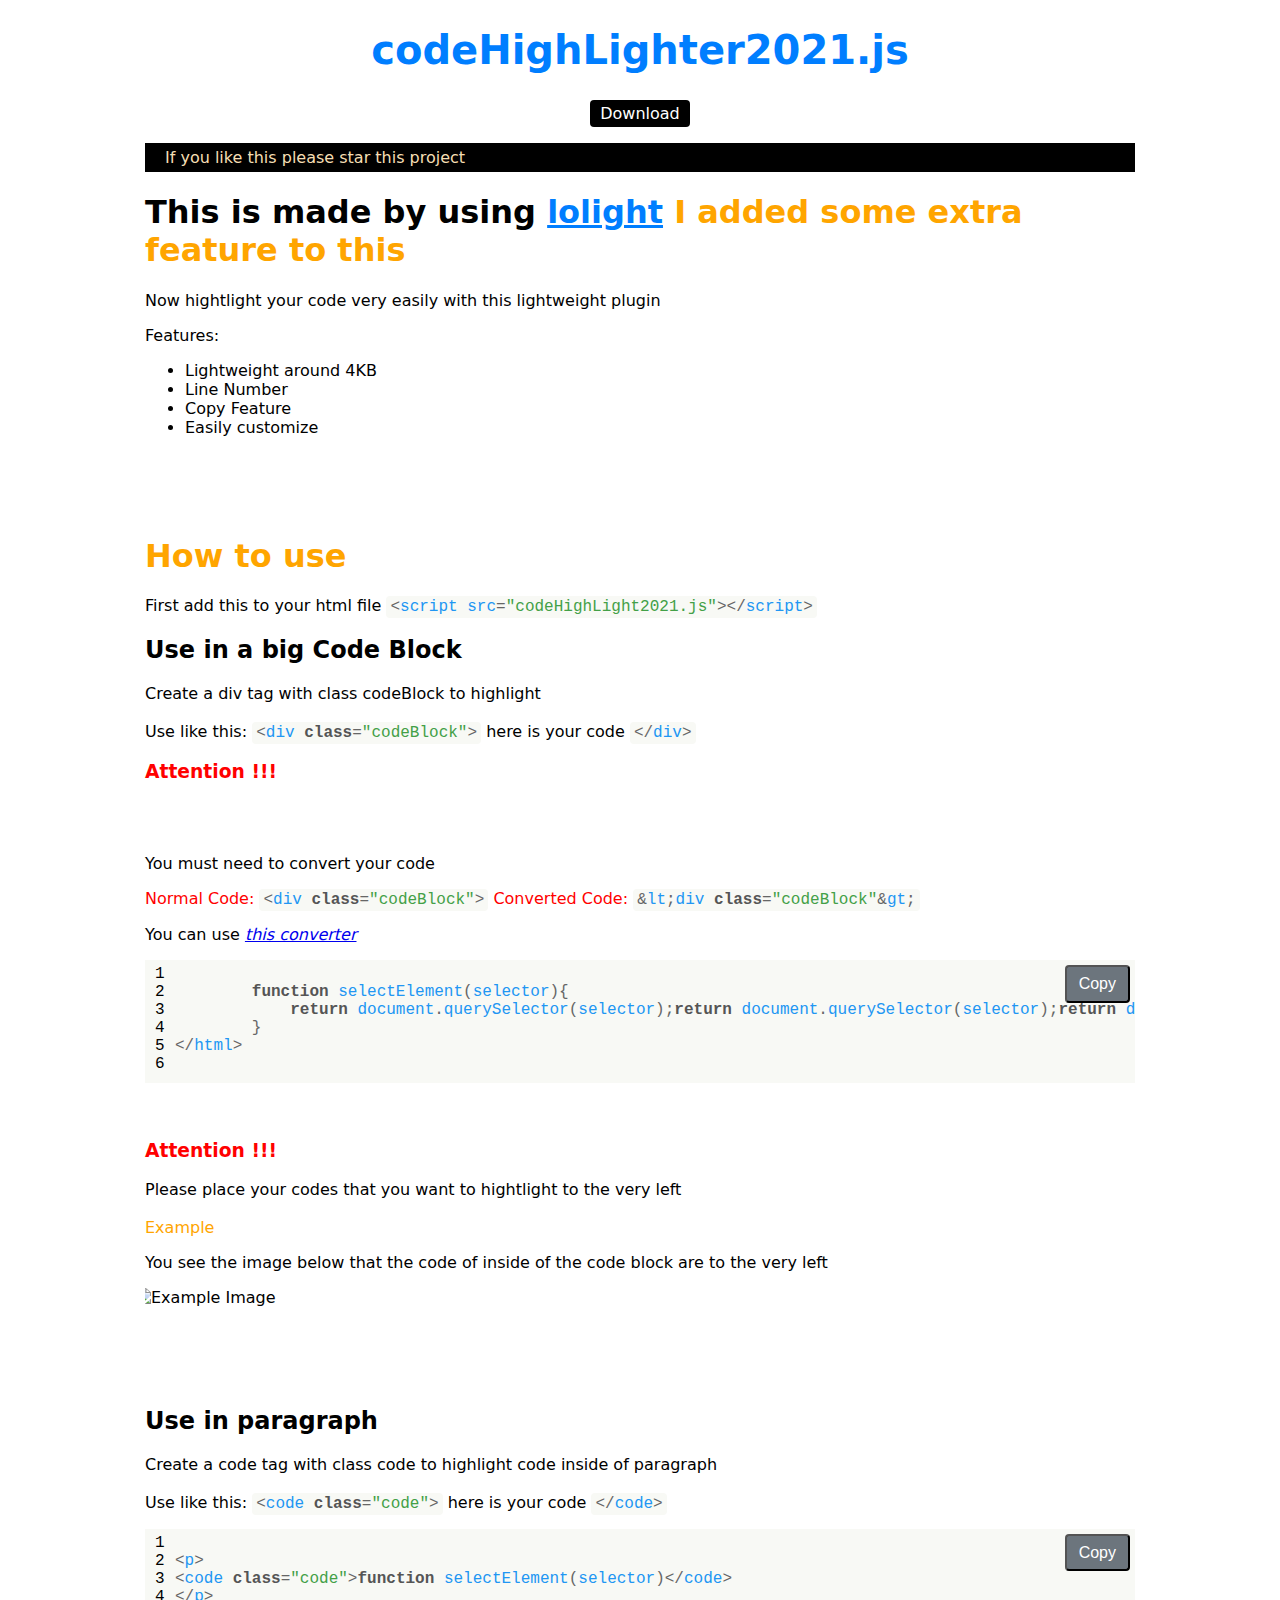
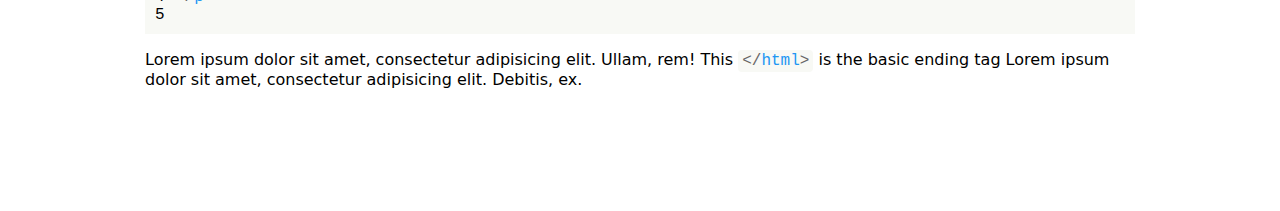
==== CodeHighLighter/index.html @ 2e91e2f1 "update" ====
<!DOCTYPE html>
<html lang="en">

<head>
    <meta charset="UTF-8">
    <meta name="viewport" content="width=device-width, initial-scale=1, shrink-to-fit=no">
    <meta http-equiv="X-UA-Compatible" content="IE=edge">
    <title>Show Code</title>
    <style>
    			html {
			font-size: 58.5%;
			scroll-behavior: smooth;
		}

		@media (min-width: 576px){
		    html{
		        font-size: 59.5%;
		    }
		}

		@media (min-width: 768px){
		    html{
		        font-size: 60.5%;
		    }
		}

		@media (min-width: 992px){
		    html{
		        font-size: 61.5%;
		    }
		}

		@media (min-width: 1200px){
		    html{
		        font-size: 62.5%;
		    }
		}

    	body{
    		font-size: 1.6rem;
    		max-width: 990px;
    		margin: auto;
		padding: 0 2rem;
			font-family: 'Segoe UI', -system-ui,system-ui,Tahoma, Geneva, Verdana, sans-serif;
			padding-bottom: 10rem;
    	}

    	.one, .two{
    		margin-top: 10rem;
    	}

    	.red{
    		color: red;
    	}

    	.orange{
    		color: orange;
    	}

    	.blue{
    		color:#007eff;
    	}

    	.image-container{
		    overflow-x: auto;
    	}

    	img{
    		margin-left: -10px;
    	}

    	h1{
    		font-size: 2em;
    	}

    	body > h1:first-child{
    		font-size: 2.5em;
    		text-align: center;
    	}

    	#download{
			background: black;
		    color: white;
		    display: block;
		    width: 10rem;
		    line-height: 1.7;
		    text-align: center;
		    border-radius: 4px;
		    text-decoration: none;
		    margin: 0 auto;
    	}

	p.blue{
	    background: black;
	    padding: 5px 20px;
	    color: wheat;
	}


    </style>
<body>

<h1 class="blue">codeHighLighter2021.js</h1>
<a href="https://downgit.github.io/#/home?url=https:%2F%2Fgithub.com%2Fopen-codebranch%2Fwork%2Ftree%2Fmain%2FCodeHighLighter" id="download">Download</a>
<p class="blue">If you like this please star this project</p>

<h1>This is made by using <a href="https://larsjung.de/lolight/" class="blue">lolight</a> <span style="color:orange">I added some extra feature to this</span></h1>
<section>
	<p>Now hightlight your code very easily with this lightweight plugin</p>
	<p>
		Features:<br>
		<ul>
			<li>Lightweight around 4KB</li>
			<li>Line Number</li>
			<li>Copy Feature</li>
			<li>Easily customize</li>
		</ul>
	</p>
</section>




<section class="one">
	<h1 class="orange">How to use</h1>
	<p>First add this to your html file <code class="code">&lt;script src="codeHighLight2021.js"&gt;&lt;/script&gt;</code></p>
	<h2>Use in a big Code Block</h2>
	<p>
		Create a div tag with class codeBlock to highlight<br><br>
		Use like this: <code class="code">&lt;div class="codeBlock"&gt;</code> here is your code <code class="code">&lt;/div&gt;</code>
	</p>
	<h3 class="red">Attention !!!</h3>
	<br><br>
	<p>You must need to convert your code</p>
	<p class="red">
		Normal Code: <code class="code">&lt;div class="codeBlock"&gt;</code>
		Converted Code: <code class="code">&amp;lt;div class="codeBlock"&amp;gt;</code>
	</p>
	<p>
		You can use <a href="Converter.html" style="font-style: italic;">this converter</a>
	</p>


	<div class="codeBlock">
		function selectElement(selector){
			return document.querySelector(selector);return document.querySelector(selector);return document.querySelector(selector);return document.querySelector(selector);return document.querySelector(selector);return document.querySelector(selector);
		}
&lt;/html&gt;
	</div>
	<br><br>
	<h3 class="red">Attention !!!</h3>
	<p>
		Please place your codes that you want to hightlight to the very left
		<br><br>
		<span class="orange">Example</span>
		<p>You see the image below that the code of inside of the code block are to the very left</p>
		<div class="image-container">
			<img src="example-1.png" alt="Example Image">
		</div>
	</p>
</section>




<section class="two">
	<h2>Use in paragraph</h2>
	<p>
		Create a code tag with class code to highlight code inside of paragraph <br><br>
		Use like this: <code class="code">&lt;code class="code"&gt;</code> here is your code <code class="code">&lt;/code&gt;</code>
	</p>
	<div class="codeBlock">
&lt;p&gt;
&lt;code class="code"&gt;function selectElement(selector)&lt;/code&gt;
&lt;/p&gt;
	</div>
	<p>
		Lorem ipsum dolor sit amet, consectetur adipisicing elit. Ullam, rem!
		This <code class="code">&lt;/html&gt;</code> is the basic ending tag
		Lorem ipsum dolor sit amet, consectetur adipisicing elit. Debitis, ex.
	</p>
</section>












<script src="codeHighLighter2021.js"></script>
</body>
</html>
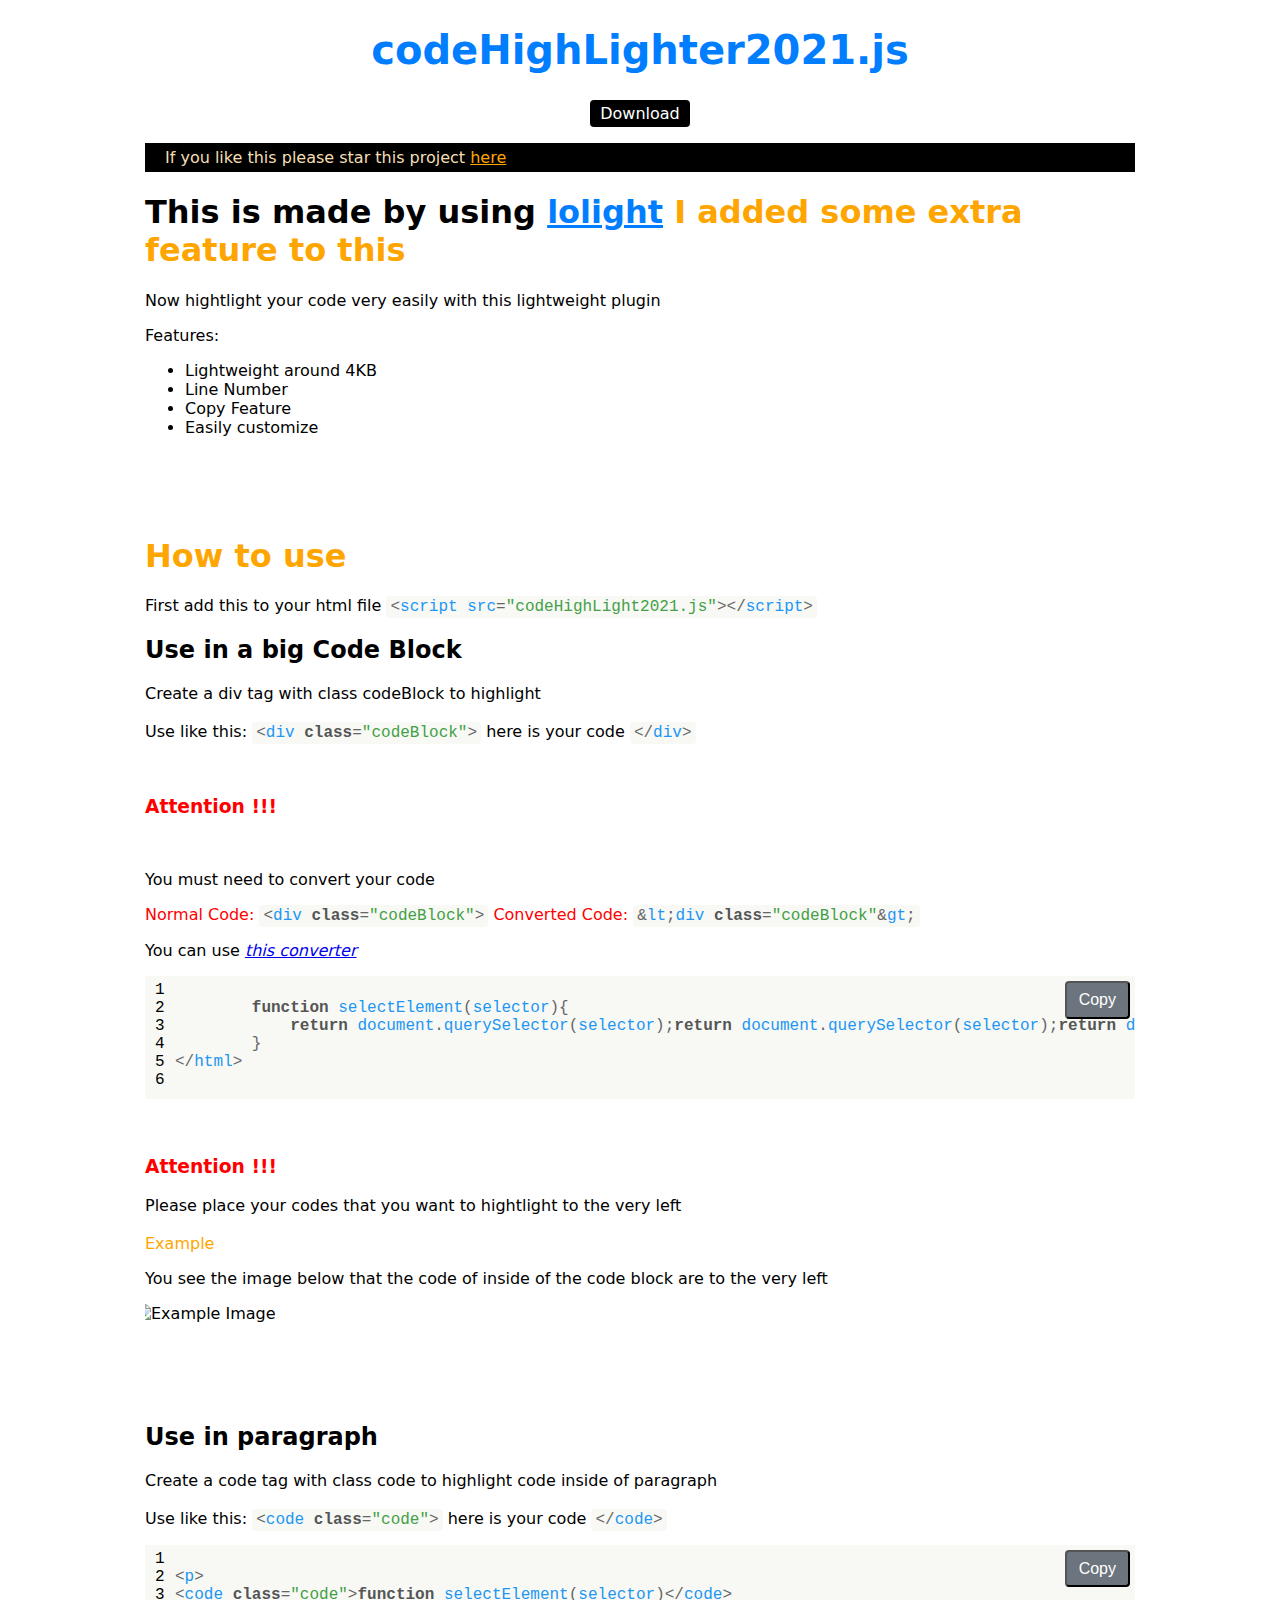
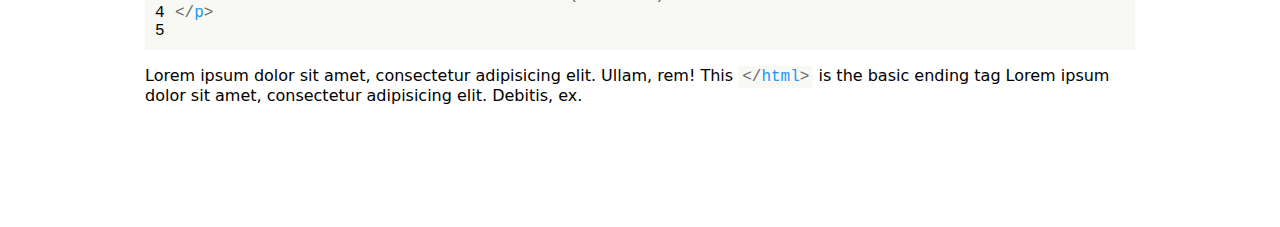
==== commit 3d0d31b8: "Update index.html" ====
--- a/CodeHighLighter/index.html
+++ b/CodeHighLighter/index.html
@@ -103,7 +103,7 @@
 
 <h1 class="blue">codeHighLighter2021.js</h1>
 <a href="https://downgit.github.io/#/home?url=https:%2F%2Fgithub.com%2Fopen-codebranch%2Fwork%2Ftree%2Fmain%2FCodeHighLighter" id="download">Download</a>
-<p class="blue">If you like this please star this project</p>
+<p class="blue">If you like this please star this project <a href="https://github.com/open-codebranch/work/tree/main/CodeHighLighter" class="orange">here</a></p>
 
 <h1>This is made by using <a href="https://larsjung.de/lolight/" class="blue">lolight</a> <span style="color:orange">I added some extra feature to this</span></h1>
 <section>
@@ -129,9 +129,10 @@
 	<p>
 		Create a div tag with class codeBlock to highlight<br><br>
 		Use like this: <code class="code">&lt;div class="codeBlock"&gt;</code> here is your code <code class="code">&lt;/div&gt;</code>
-	</p>
+	</p><br>
+	
 	<h3 class="red">Attention !!!</h3>
-	<br><br>
+	<br>
 	<p>You must need to convert your code</p>
 	<p class="red">
 		Normal Code: <code class="code">&lt;div class="codeBlock"&gt;</code>
